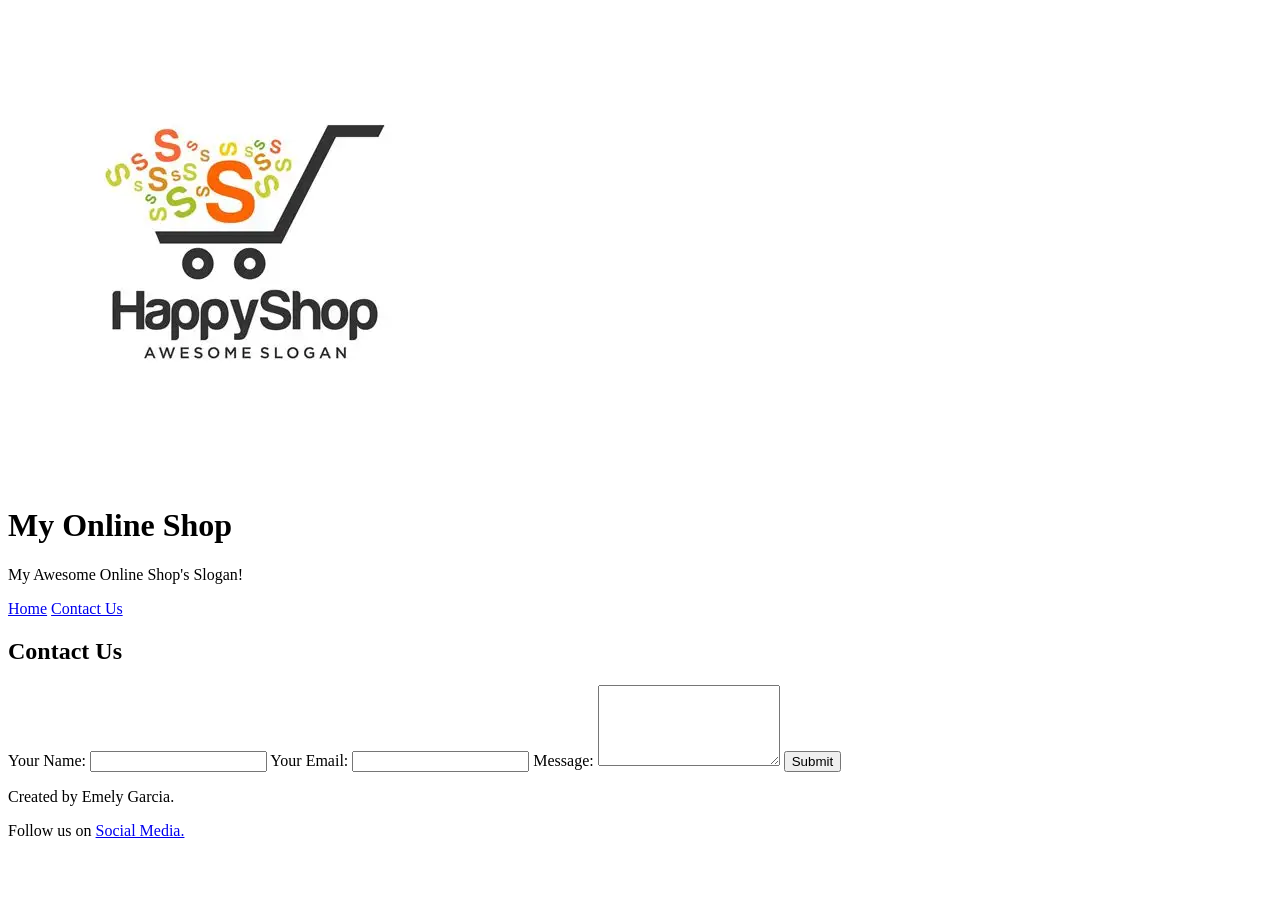
==== contact.html @ 5b97ff35 "9th commit" ====
<!DOCTYPE html>
<html lang="en">

<head>
    <meta charset ="UTF-8">
    <meta name="viewport" content="width=device-width, initial-scale=1.0">
   
    <title>My Online Shop - Contact</title>
   
    <link rel="stylesheet" href="styles/styles.css">

</head>

<body>
<header>
<img src="images/logo.webp" alt="Store Logo" class="logo">
    <h1>My Online Shop</h1>
    <p class="slogan">My Awesome Online Shop's Slogan!</p>


<nav>
<a href="index.html">Home</a>
<a href="contact.html" class="active">Contact Us</a>
</nav>


</header>

<main>
    <!--  Contact Form -->
    <h2>Contact Us</h2>
    <form action="#" method="post">
        <label for="name">Your Name:</label>
        <input id="name" name="name" type="text" required>
    
        <label for="email">Your Email:</label>
        <input id="email" name="email" type="email" required>

        <label for="message">Message:</label>
        <textarea id="message" name="message" rows="5" required></textarea>

        <button type="submit">Submit</button>
    </form>
 </main>

<footer>
    <p> Created by Emely Garcia.</p>
    <p> Follow us on <a href="#">Social Media.</a></p>
</footer>

</body>

</html>
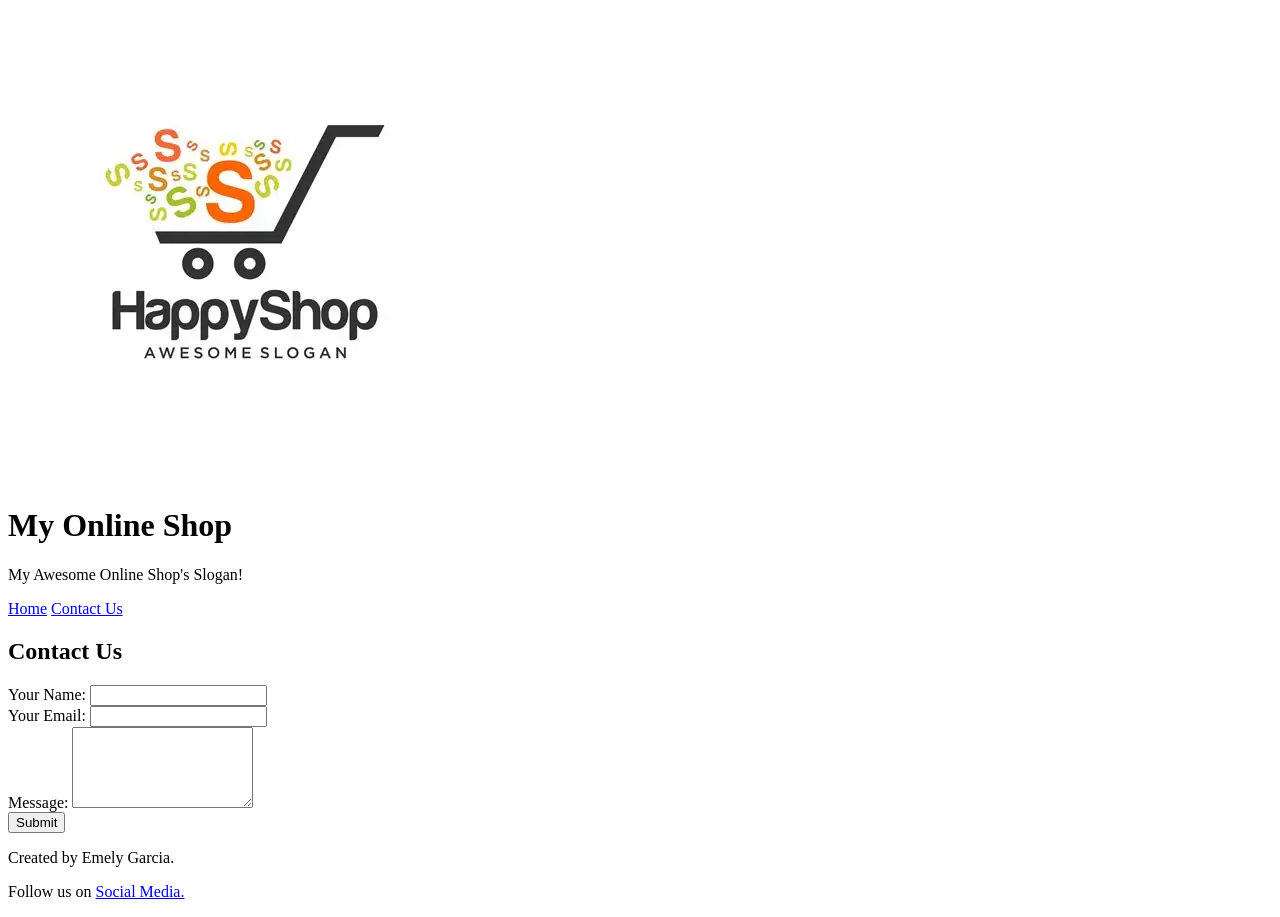
==== commit a9977b27: "10th commit" ====
--- a/contact.html
+++ b/contact.html
@@ -30,14 +30,17 @@
     <!--  Contact Form -->
     <h2>Contact Us</h2>
     <form action="#" method="post">
+        <div class="form-group">
         <label for="name">Your Name:</label>
-        <input id="name" name="name" type="text" required>
+        <input id="name" name="name" type="text" required></div>
     
+        <div class="form-group">
         <label for="email">Your Email:</label>
-        <input id="email" name="email" type="email" required>
+        <input id="email" name="email" type="email" required></div>
 
+        <div class="form-group">
         <label for="message">Message:</label>
-        <textarea id="message" name="message" rows="5" required></textarea>
+        <textarea id="message" name="message" rows="5" required></textarea></div>
 
         <button type="submit">Submit</button>
     </form>
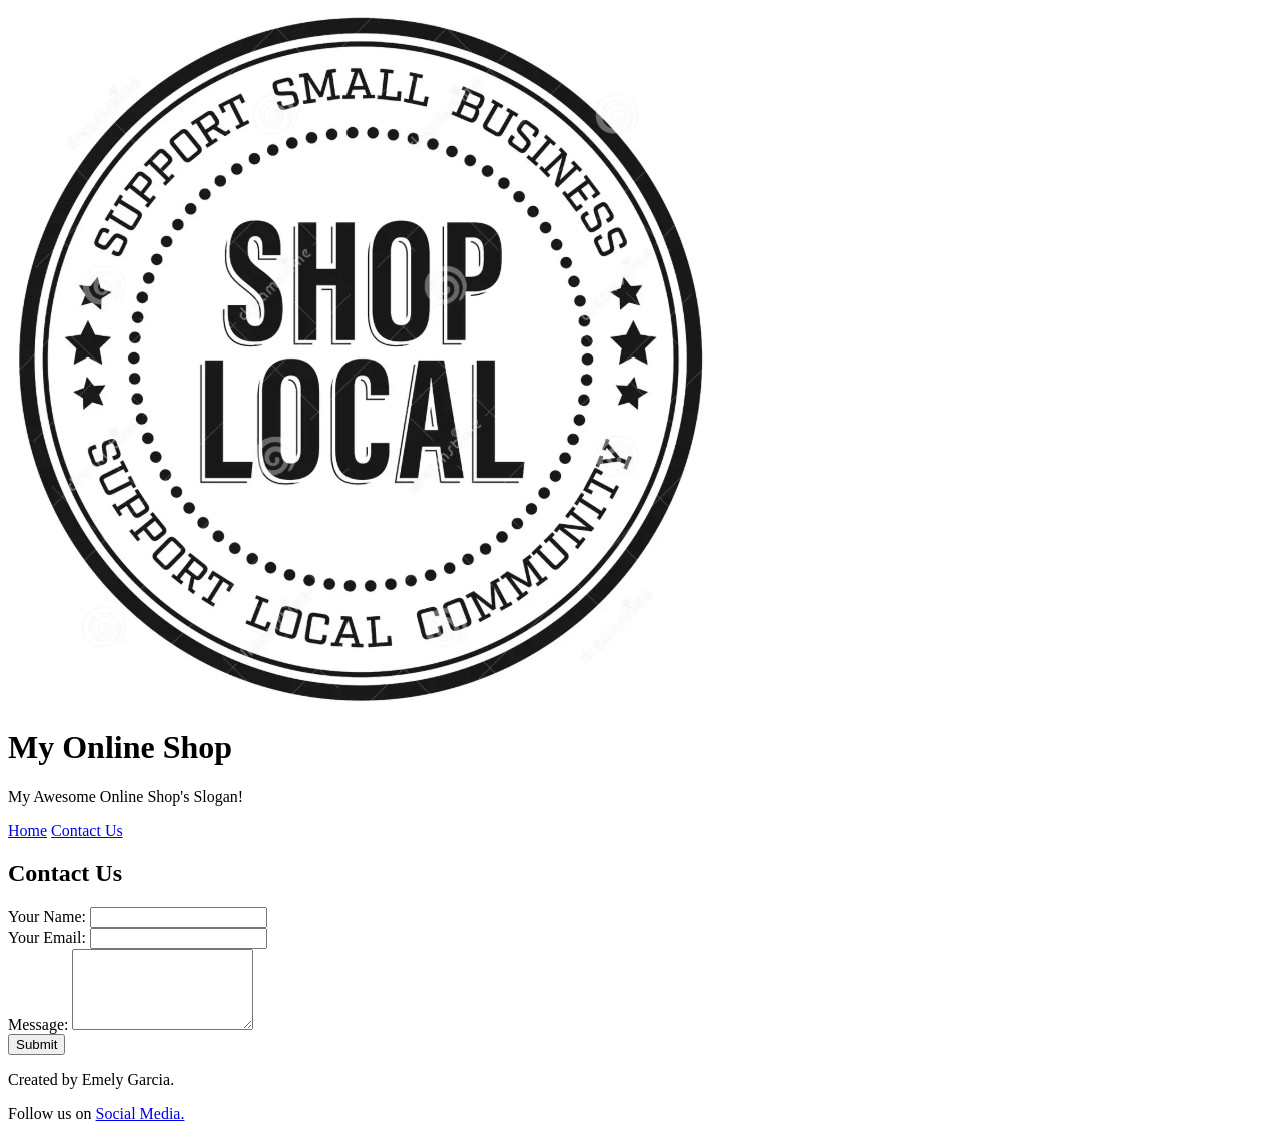
==== commit bf9180a8: "commit" ====
--- a/contact.html
+++ b/contact.html
@@ -13,9 +13,12 @@
 
 <body>
 <header>
-<img src="images/logo.webp" alt="Store Logo" class="logo">
-    <h1>My Online Shop</h1>
-    <p class="slogan">My Awesome Online Shop's Slogan!</p>
+
+<a href="https://www.dreamstime.com/shop-local-small-business-logo-icon-buy-support-community-image216170697">
+<img src="images/logo.jpg" alt="Store Logo"></a>
+
+<h1>My Online Shop</h1>
+<p class="slogan">My Awesome Online Shop's Slogan!</p>
 
 
 <nav>
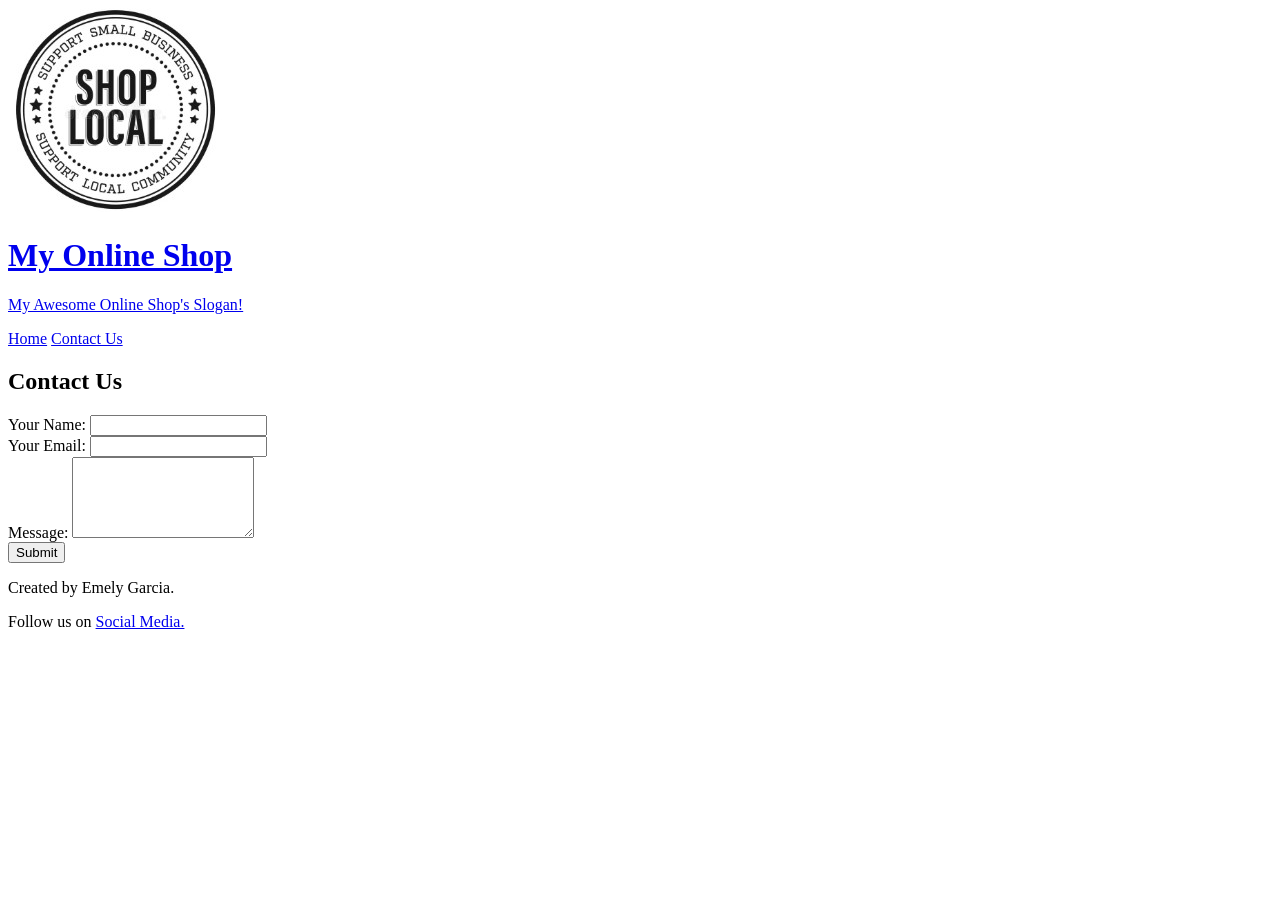
==== commit 249bcde7: "Final Changes" ====
--- a/contact.html
+++ b/contact.html
@@ -4,31 +4,20 @@
 <head>
     <meta charset ="UTF-8">
     <meta name="viewport" content="width=device-width, initial-scale=1.0">
-   
     <title>My Online Shop - Contact</title>
-   
     <link rel="stylesheet" href="styles/styles.css">
-
 </head>
-
 <body>
 <header>
-
 <a href="https://www.dreamstime.com/shop-local-small-business-logo-icon-buy-support-community-image216170697">
-<img src="images/logo.jpg" alt="Store Logo"></a>
-
+<img src="images/logo.jpg" alt="Store Logo">
 <h1>My Online Shop</h1>
 <p class="slogan">My Awesome Online Shop's Slogan!</p>
-
-
 <nav>
 <a href="index.html">Home</a>
 <a href="contact.html" class="active">Contact Us</a>
 </nav>
-
-
 </header>
-
 <main>
     <!--  Contact Form -->
     <h2>Contact Us</h2>
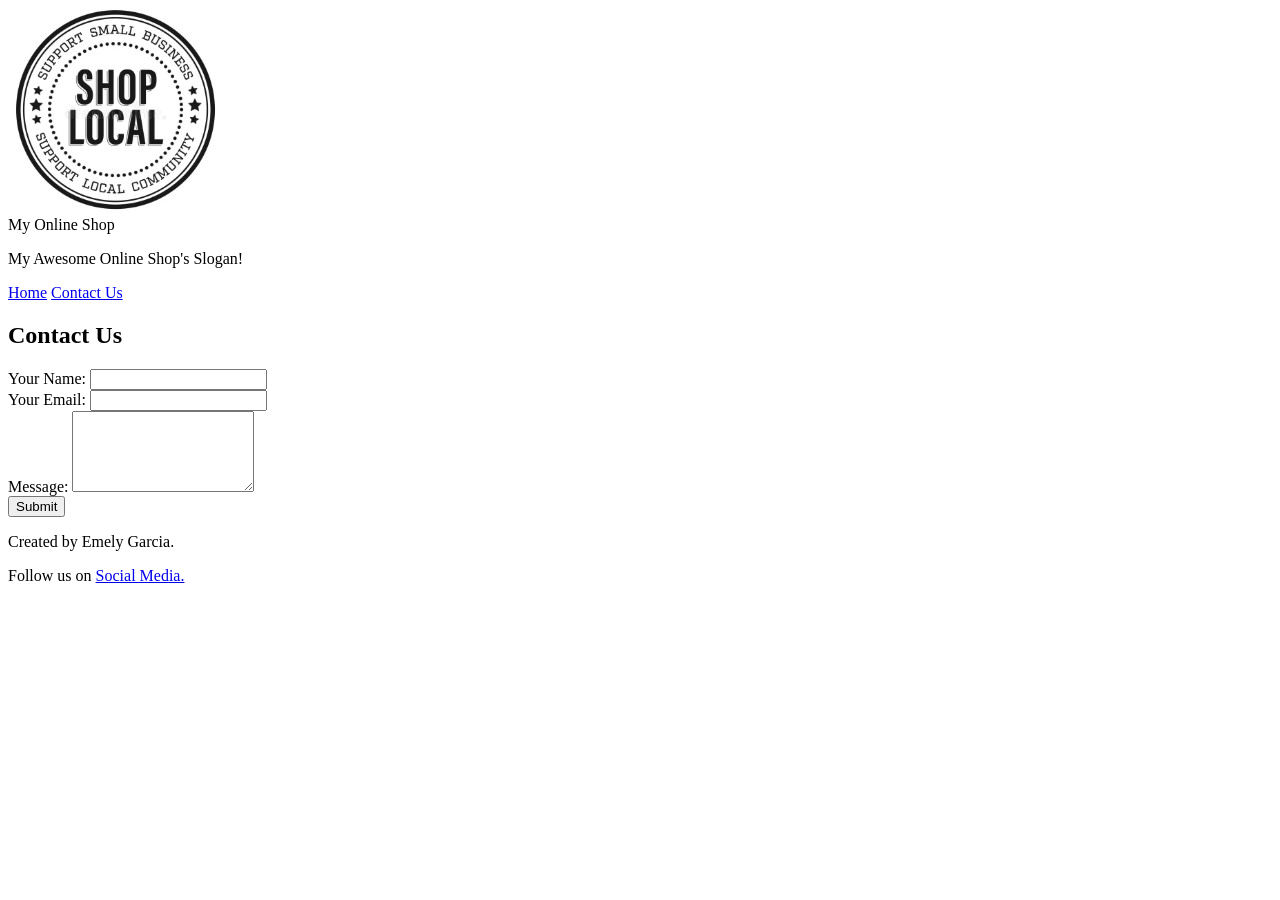
==== commit 3f5e9bba: "pulled and updated previous vsersion" ====
--- a/contact.html
+++ b/contact.html
@@ -4,20 +4,25 @@
 <head>
     <meta charset ="UTF-8">
     <meta name="viewport" content="width=device-width, initial-scale=1.0">
+   
     <title>My Online Shop - Contact</title>
     <link rel="stylesheet" href="styles/styles.css">
 </head>
 <body>
 <header>
 <a href="https://www.dreamstime.com/shop-local-small-business-logo-icon-buy-support-community-image216170697">
-<img src="images/logo.jpg" alt="Store Logo">
-<h1>My Online Shop</h1>
+<img src="images/logo.jpg" alt="Store Logo"></a>
+
+<header>My Online Shop</header>
 <p class="slogan">My Awesome Online Shop's Slogan!</p>
+
+
 <nav>
 <a href="index.html">Home</a>
 <a href="contact.html" class="active">Contact Us</a>
 </nav>
-</header>
+
+
 <main>
     <!--  Contact Form -->
     <h2>Contact Us</h2>
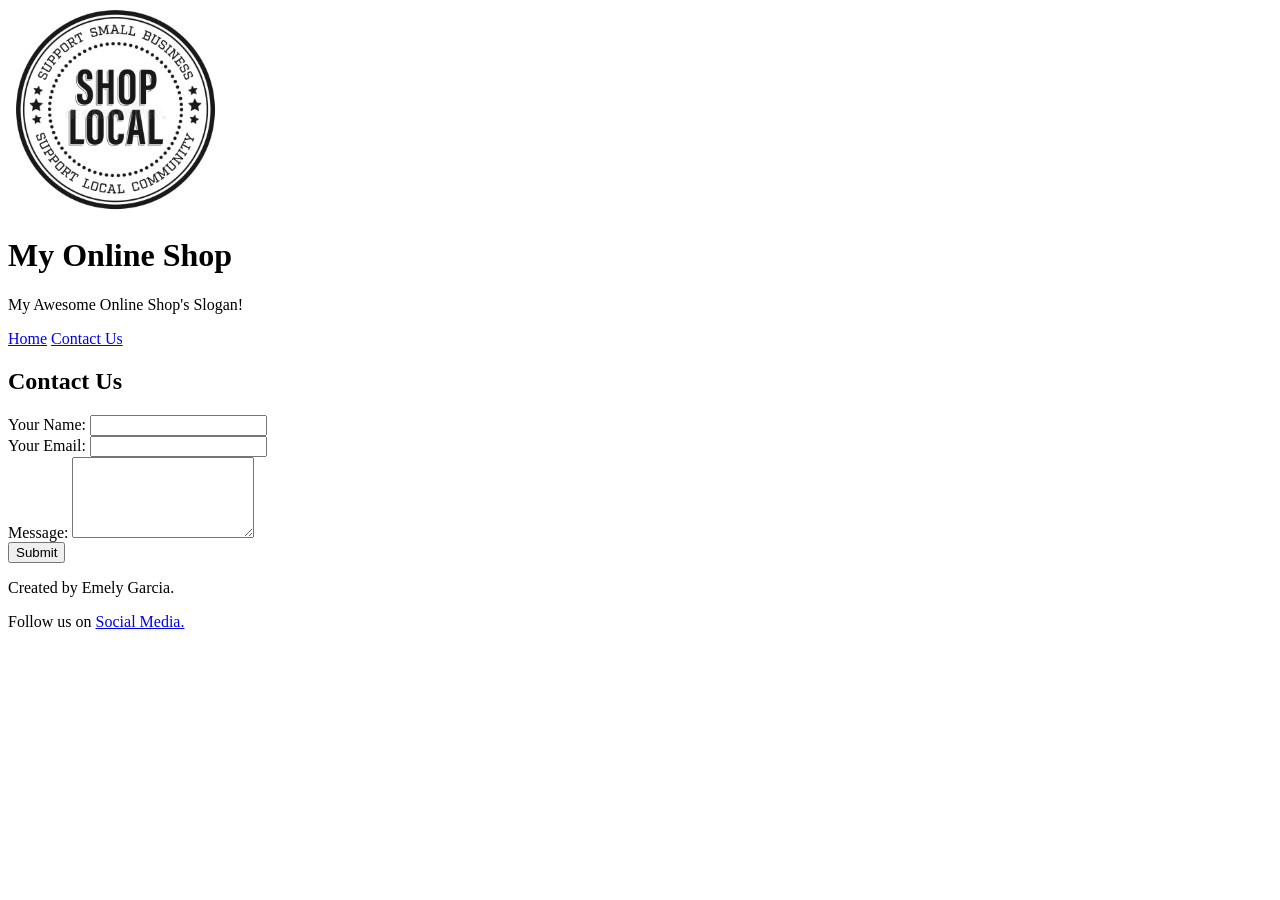
==== commit 7323a62a: "commit" ====
--- a/contact.html
+++ b/contact.html
@@ -13,7 +13,8 @@
 <a href="https://www.dreamstime.com/shop-local-small-business-logo-icon-buy-support-community-image216170697">
 <img src="images/logo.jpg" alt="Store Logo"></a>
 
-<header>My Online Shop</header>
+<h1>My Online Shop</h1>
+
 <p class="slogan">My Awesome Online Shop's Slogan!</p>
 
 
